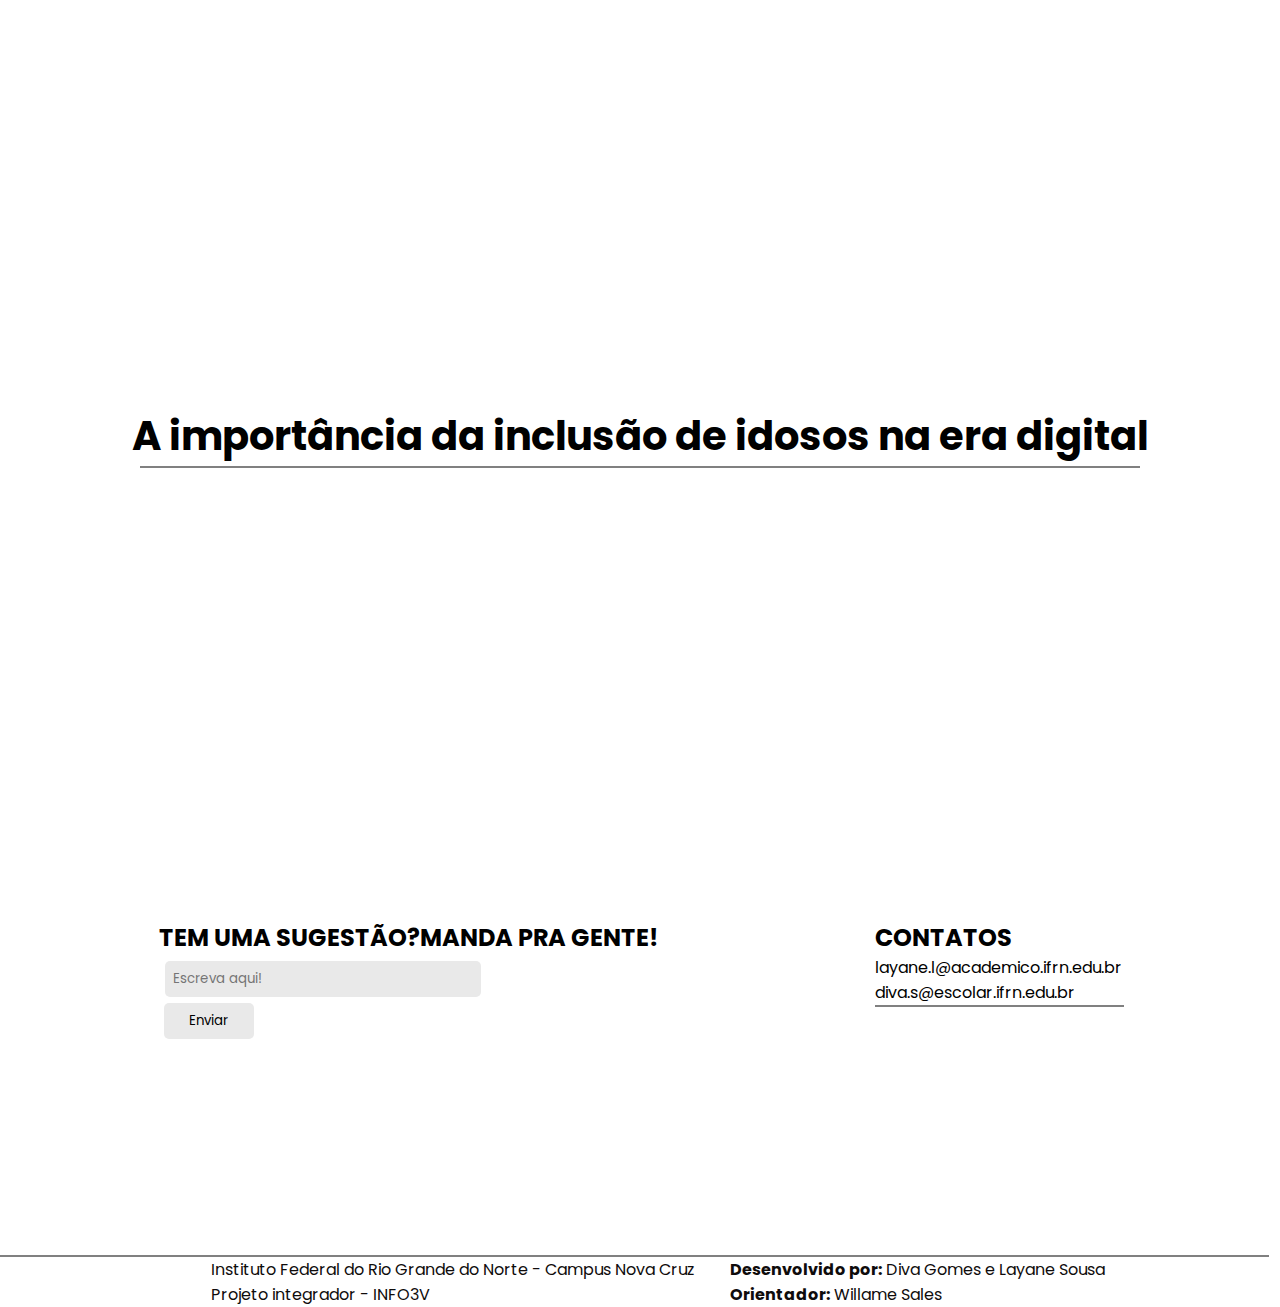
==== index.html @ 3a0178fb "organizando footer" ====
<!DOCTYPE html>
<html lang="pt-br">
<head>
    <meta charset="UTF-8">
    <meta http-equiv="X-UA-Compatible" content="IE=edge">
    <meta name="viewport" content="width=device-width, initial-scale=1.0">
    <link rel="stylesheet" href="styles/estilo1.css">
    <link rel="shortcut icon" href="img/favicon-16x16.png" type="image/x-icon">
    <title>idosos na era digital</title>
</head>
<body>
    <div class="Main">
        <h1>A importância da inclusão de idosos na era digital</h1>
        <hr width = 78% align="right" noshade>
        <nav>
            <li><a href="pag/pag-apresentacao.html">Apresentação</a></li>
            <li><a href="pag/tecnologias.html">Idosos e tecnologia</a></li>
            <li><a href="pag/pag-artigos.html">Artigos</a></li>
            <li><a href="pag/pag-tutoriais.html">Tutoriais</a></li>
            <li><a href="https://forms.gle/ceG1ha7Jhd22umos5" target="_blank">Enquetes</a></li>
        </nav>
    </div>
    <footer class="rodape">
        <div id="cadastro" class="cadastro">
            <form id="contatoForm" method="get" action="mailto:layane.l@escolar.ifrn.edu.br" target="_blank" class="cadastro">
                <h2>Tem uma sugestão?manda pra gente!</h2>
                <input type="hidden" name="Subject" value="Meu assunto">
                <input type="hidden" name="Body" value="">
                <input class="cells" type="text" name="opiniao" placeholder="Escreva aqui!">
                <button type="submit" value="click" id="enviar" class="botao">Enviar</button>
            </form>
        </div>
        <div class="contatos">
            <h2>Contatos</h2>
            <p>layane.l@academico.ifrn.edu.br</p>
            <p>diva.s@escolar.ifrn.edu.br</p>
            <hr width = 100% align="right" noshade>
        </div>
    </footer>
    <hr width = 99% align="right" noshade>
    <div class="creditosfinais">
        <p>Instituto Federal do Rio Grande do Norte - Campus Nova Cruz <br>Projeto integrador - INFO3V</p>
        <p><strong>Desenvolvido por:</strong> Diva Gomes e Layane Sousa <br>
        <Strong>Orientador:</Strong> Willame Sales</p>
    </div>
    <script src="javascript/script.js" defer></script>
</body>
</html>
---- styles/estilo1.css ----
@import url('https://fonts.googleapis.com/css2?family=Poppins:wght@100;200&display=swap');
*{
    margin: 0;
    padding: 0;
    font-family: 'Poppins', sans-serif;
}
/*
========================================================Pagina inicial===============================================
*/
li{
    list-style: none;
}
.Main{
    display: flex;
    flex-direction: column;
    background-image: url(../img/pexels-marcus-aurelius-6787960.jpg);
    background-repeat: no-repeat;
    background-size: cover;
    background-attachment: fixed;
    min-height: 100vh;
    justify-content: center;
    align-items: center
}
.Main h1{
    font-size: 2.5em;
}
li a{
    color: white; text-transform: uppercase;
}
a{
    text-decoration: dotted;
    cursor: pointer;
    opacity: 0.9;
    font-size: 18px;
    font-weight: 800;
    padding: 20px;
}
a:hover{
    opacity:3;
    color: rgb(13, 196, 53);
    transition: 0.5s;
}
nav{
    display: flex;
}
/*
=======================================================rodape========================================================
*/
footer{
    min-height: 35vh;
    display: flex;
    justify-content: space-around;
    padding: 20px 50px;
}
footer h2{
    text-transform: uppercase;
}
.creditosfinais{
    display: flex;
    flex-direction: row;
    align-items: center;
    justify-content: center;
}
.creditosfinais p{
    color: #0f0c0c;
    margin-left:35px;
}
button{
    border-radius: 5px;
    padding: 8px 8px;
    border: none;
    width: 90px;
    cursor: pointer;
    margin-left: 5px;
    background-color: #e9e9e9;
    color: rgb(0, 0, 0);
    
}
button:hover{
    background-color: rgb(24, 167, 55);
    color: black;
    transition: 0.6s;
    transform: translateX(5px);
}
input{
    background-color: #e9e9e9;
    color: rgb(0, 0, 0);
    border-radius: 5px;
    padding: 8px 8px;
    margin: 6px;
    border: none;
    width: 300px;
}
.cadastro{
    display: flex;
    flex-direction: column;
}
/*
====================================================apresentação=====================================================
*/
.apresentacaodiv{
    display: flex;
}
.imagemtexto{
    padding: 40px 50px;
}
.texto{
    display: flex;
    flex-direction: column;
    align-items: baseline;
    padding: 40px 50px;
}
.texto p{
    text-align: center;
    color: #191c03;
    max-width: 800px;
    margin-bottom: 25px;
    font-size: 20px;
    text-align: justify;
    font-family: 'Poppins', sans-serif;
}
.texto h2{
    text-transform: uppercase;
    margin-bottom: 25px;
}
.imagemtexto{
    float: right;
}
.imagemtexto img{
    margin-top: 69px;
    max-width: 350px;
    margin-right: 50px;
    border-radius: 15px;
}
.botoes{
    display: flex;
    flex-direction: row;
    justify-content: center;
    align-items: center;
}
.botaovoltar{
    background-color: #4c93af;
    border: none;
    color: white;
    padding: 15px 18px;
    text-align: center;
    text-decoration: none;
    font-size: 16px;
    border-radius: 8px;
    margin-right: 15px;
}

.botaovoltar:hover{
    transform: translateY(-5px);
    cursor: pointer;
    color: #191c03;
}
.botaopassar{
    background-color: #4c93af;
    border: none;
    color: white;
    padding: 15px 18px;
    text-align: center;
    text-decoration: none;
    font-size: 16px;
    border-radius: 8px;
}
.botaopassar:hover{
    transform: translateY(-5px);
    cursor: pointer;
    color: #191c03;
}

/**
==============================================================videos=================================================
**/
.pag-descricao{
    display: flex;
    flex-direction: column;
    justify-content: center;
    align-items: center;
    margin-top: 5px;
}
.pag-descricao p{
    font-size: 1.0rem;
    margin-bottom: 15px;
    color: #191c03;
    font-family: 'Poppins', sans-serif;
}
.pag-descricao h2{
    text-transform: uppercase;
    font-size: 1.5rem;
    margin-bottom: 10px;
    color: #191c03;
    font-family: 'Poppins', sans-serif;
}
.videos{
    display: flex;
    align-items: center;
    justify-content: center;
    flex-wrap: wrap;
    margin: 15px 15px;
}
iframe{
    padding: 15px 15px;
}
/*
====================================================artigos==========================================================
*/
.conteudo-artigos{
    display: flex;
    align-items: center;
    justify-content: center;
    flex-wrap: wrap;
}
.card{
    border-radius: 5px;
    box-shadow: 7px 7px 13px rgba(50, 50, 50, 0.22);
    padding: 20px;
    margin: 20px;
    width: 400px;
    transition: all 03.s ease-out;
}
.card:hover{
    transform: translateY(-5px);
    cursor: pointer;
}
.card a{
    color: darkgrey;
    font-size: 16px;
    margin-right: 45px;
}
.card p{
    color: rgb(0, 0, 0);
    font-size: 16px;
    margin-right: 45px;
    padding-top: 5px;
}
.card a:hover{
    color: #3bbc4a;
}
.green{
    border-left: 3px solid #3bbc4a;
}
.red{
    border-left: 3px solid #bc3f3b;
}
.blue{
    border-left: 3px solid #3ba2bc;
}
.bronw{
    border-left: 3px solid #723b0e;
}
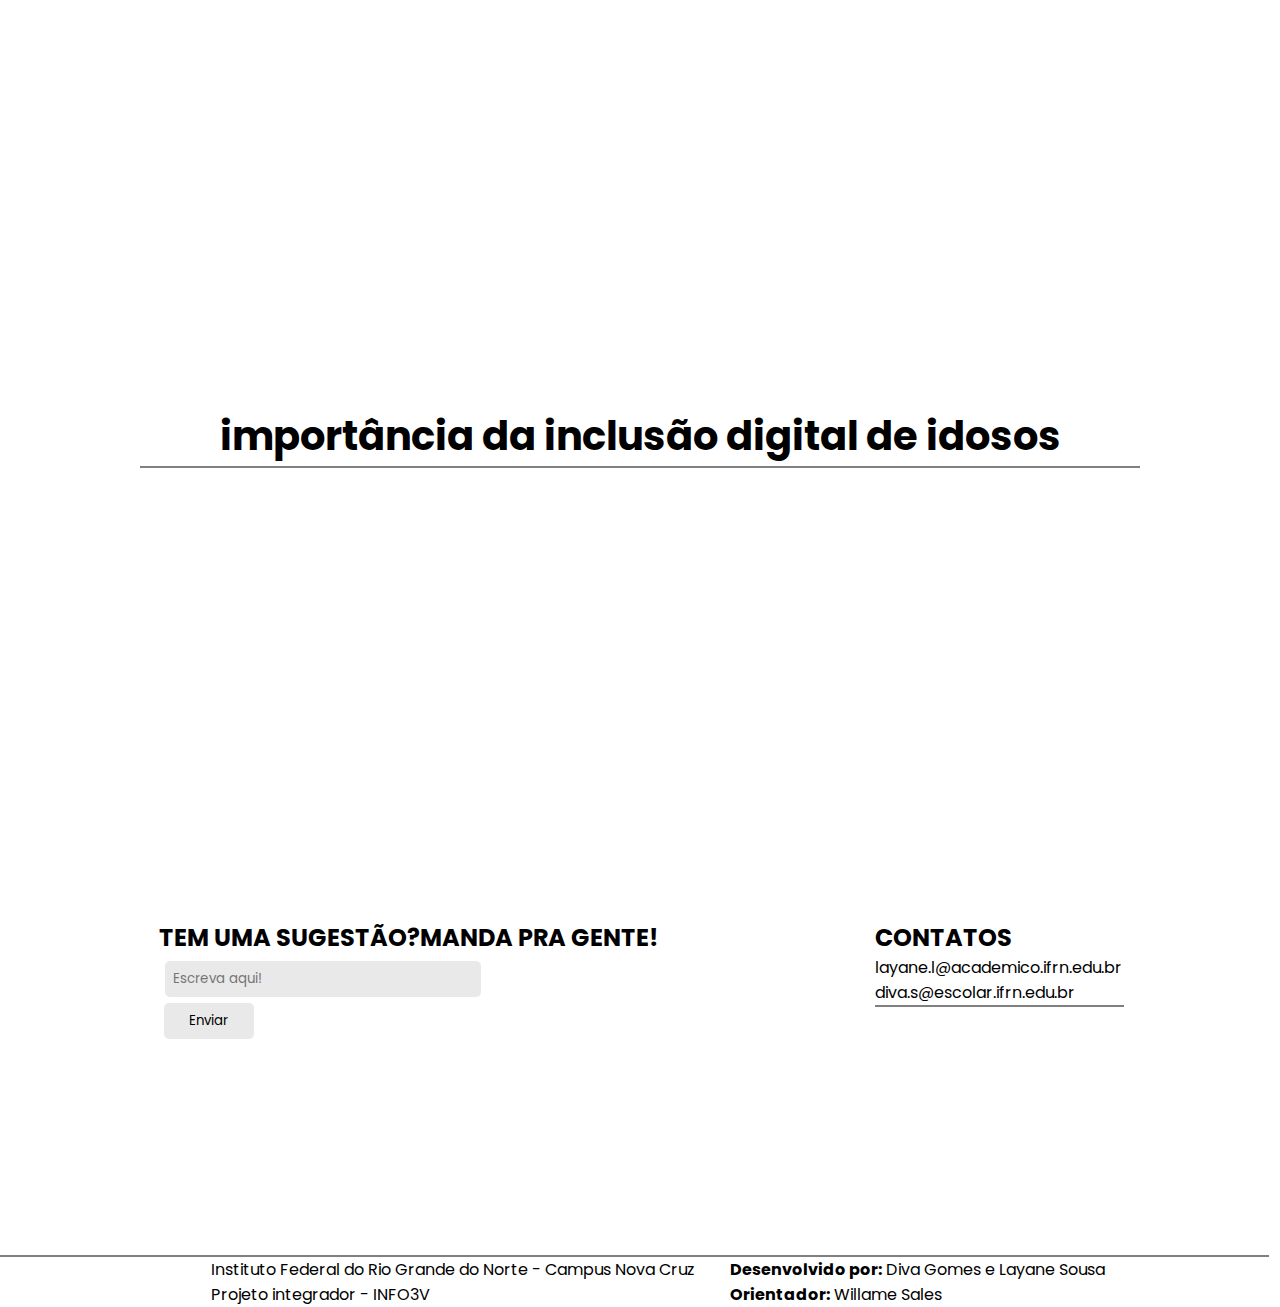
==== commit 2e6bd583: "update pag" ====
--- a/index.html
+++ b/index.html
@@ -10,7 +10,7 @@
 </head>
 <body>
     <div class="Main">
-        <h1>A importância da inclusão de idosos na era digital</h1>
+        <h1>importância da inclusão digital de idosos</h1>
         <hr width = 78% align="right" noshade>
         <nav>
             <li><a href="pag/pag-apresentacao.html">Apresentação</a></li>
--- a/styles/estilo1.css
+++ b/styles/estilo1.css
@@ -19,7 +19,7 @@
     background-attachment: fixed;
     min-height: 100vh;
     justify-content: center;
-    align-items: center
+    align-items: center;
 }
 .Main h1{
     font-size: 2.5em;
@@ -42,6 +42,8 @@
 }
 nav{
     display: flex;
+    justify-content: center;
+    align-items: center;
 }
 /*
 =======================================================rodape========================================================
@@ -62,7 +64,7 @@
     justify-content: center;
 }
 .creditosfinais p{
-    color: #0f0c0c;
+    color: #000000;
     margin-left:35px;
 }
 button{
@@ -98,8 +100,10 @@
 /*
 ====================================================apresentação=====================================================
 */
-.apresentacaodiv{
-    display: flex;
+
+.apresentacao{
+    display: flex;
+    background-color: #DEB887;
 }
 .imagemtexto{
     padding: 40px 50px;
@@ -112,7 +116,7 @@
 }
 .texto p{
     text-align: center;
-    color: #191c03;
+    color: #000000;
     max-width: 800px;
     margin-bottom: 25px;
     font-size: 20px;
@@ -131,7 +135,7 @@
     max-width: 350px;
     margin-right: 50px;
     border-radius: 15px;
-}
+}/**
 .botoes{
     display: flex;
     flex-direction: row;
@@ -170,6 +174,7 @@
     cursor: pointer;
     color: #191c03;
 }
+**/
 
 /**
 ==============================================================videos=================================================
@@ -177,22 +182,30 @@
 .pag-descricao{
     display: flex;
     flex-direction: column;
-    justify-content: center;
-    align-items: center;
-    margin-top: 5px;
+    justify-content: baseline;
+    align-items: flex-start;
+    padding-top: 25px;
+    padding-left: 99px;
 }
 .pag-descricao p{
     font-size: 1.0rem;
     margin-bottom: 15px;
-    color: #191c03;
+    color: #000000;
     font-family: 'Poppins', sans-serif;
 }
 .pag-descricao h2{
     text-transform: uppercase;
     font-size: 1.5rem;
     margin-bottom: 10px;
-    color: #191c03;
+    color: #000000;
     font-family: 'Poppins', sans-serif;
+}
+.tecnologias-div{
+    background-color: #DEB887;
+    min-height: 100vh;
+}
+.nav-tecnologias{
+    background-color: #DEB887;
 }
 .videos{
     display: flex;
@@ -212,6 +225,13 @@
     align-items: center;
     justify-content: center;
     flex-wrap: wrap;
+}
+.artigos-div{
+    background-color: #DEB887;
+    min-height: 100vh;
+}
+.nav-artigos{
+    background-color: #DEB887;
 }
 .card{
     border-radius: 5px;
@@ -220,13 +240,14 @@
     margin: 20px;
     width: 400px;
     transition: all 03.s ease-out;
+    background-color: #e9e9e9;
 }
 .card:hover{
     transform: translateY(-5px);
     cursor: pointer;
 }
 .card a{
-    color: darkgrey;
+    color: rgb(34, 32, 32);
     font-size: 16px;
     margin-right: 45px;
 }
@@ -250,4 +271,37 @@
 }
 .bronw{
     border-left: 3px solid #723b0e;
+}
+/**
+=========================================pagina de apresentação============================================
+**/
+.rodape-pag_apresentacao{
+    min-height: 10vh;
+    display: flex;
+    justify-content: space-around;
+    padding: 20px 50px;
+    background-color:  #DEB887;
+}
+.rodape-pag_tecnologias{
+    min-height: 10vh;
+    display: flex;
+    justify-content: space-around;
+    padding: 20px 50px;
+    background-color:  #DEB887;
+}
+.nav-apresentacao{
+    padding-top: 15px;
+}
+.nav-tecnologias{
+    padding-top: 15px;
+}
+.nav-artigos{
+    padding: 15px;
+}
+.rodape-artigos{
+    min-height: 10vh;
+    display: flex;
+    justify-content: space-around;
+    padding: 20px 50px;
+    background-color:  #DEB887;
 }